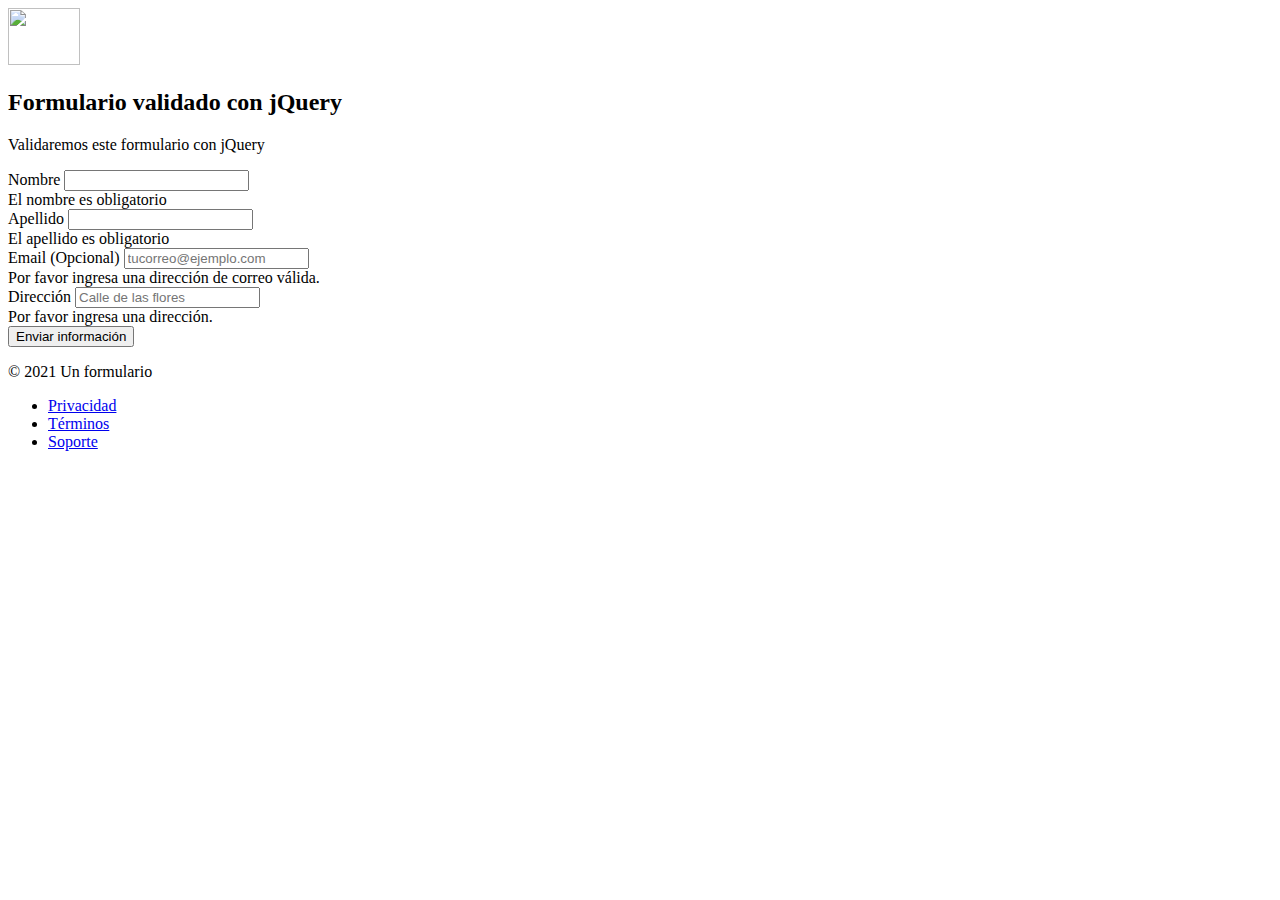
==== validacion.html @ 5fa40b6e "nuevo formulario" ====
<!doctype html>
<html lang="en">
  <head>
    <!-- Required meta tags -->
    <meta charset="utf-8">
    <meta name="viewport" content="width=device-width, initial-scale=1">

    <!-- Bootstrap CSS -->
    <link href="https://cdn.jsdelivr.net/npm/bootstrap@5.1.0/dist/css/bootstrap.min.css" rel="stylesheet" integrity="sha384-KyZXEAg3QhqLMpG8r+8fhAXLRk2vvoC2f3B09zVXn8CA5QIVfZOJ3BCsw2P0p/We" crossorigin="anonymous">
    

    <title>Formulario</title>
  </head>
  <body>
    <div class="container">
  <main>
    <div class="py-5 text-center">
      <img class="d-block mx-auto mb-4" src="https://blog.artegrafico.net/wp-content/uploads/2019/02/jQuery-logo.png" alt="" width="72" height="57">
      <h2>Formulario validado con jQuery</h2>
      <p class="lead">Validaremos este formulario con jQuery</p>
    </div>

    <div class="row g-5">
      <div class="col-md-5 col-lg-5 mx-auto">
        <form class="needs-validation" novalidate="">
          <div class="row g-3">
            <div class="col-sm-6">
              <label for="firstName" class="form-label">Nombre</label>
              <input type="text" class="form-control" id="firstName" placeholder="" value="" required="">
              <div class="invalid-feedback">
                El nombre es obligatorio
              </div>
            </div>

            <div class="col-sm-6">
              <label for="lastName" class="form-label">Apellido</label>
              <input type="text" class="form-control" id="lastName" placeholder="" value="" required="">
              <div class="invalid-feedback">
                El apellido es obligatorio
              </div>
            </div>

            <div class="col-12">
              <label for="email" class="form-label">Email <span class="text-muted">(Opcional)</span></label>
              <input type="email" class="form-control" id="email" placeholder="tucorreo@ejemplo.com">
              <div class="invalid-feedback">
                Por favor ingresa una dirección de correo válida.
              </div>
            </div>

            <div class="col-12">
              <label for="address" class="form-label">Dirección</label>
              <input type="text" class="form-control" id="address" placeholder="Calle de las flores" required="">
              <div class="invalid-feedback">
                Por favor ingresa una dirección.
              </div>
            </div>
          </div>


          <button class="w-100 btn btn-primary btn-lg mt-2" type="submit">Enviar información</button>
        </form>
      </div>
    </div>
  </main>

  <footer class="my-5 pt-5 text-muted text-center text-small">
    <p class="mb-1">© 2021 Un formulario</p>
    <ul class="list-inline">
      <li class="list-inline-item"><a href="#">Privacidad</a></li>
      <li class="list-inline-item"><a href="#">Términos</a></li>
      <li class="list-inline-item"><a href="#">Soporte</a></li>
    </ul>
  </footer>
</div>

    

    <!-- Option 1: Bootstrap Bundle with Popper -->
    <script src="https://cdn.jsdelivr.net/npm/bootstrap@5.1.0/dist/js/bootstrap.bundle.min.js" integrity="sha384-U1DAWAznBHeqEIlVSCgzq+c9gqGAJn5c/t99JyeKa9xxaYpSvHU5awsuZVVFIhvj" crossorigin="anonymous"></script>

    <script type="text/javascript">
      alert("hola");
    </script>

  </body>
</html>
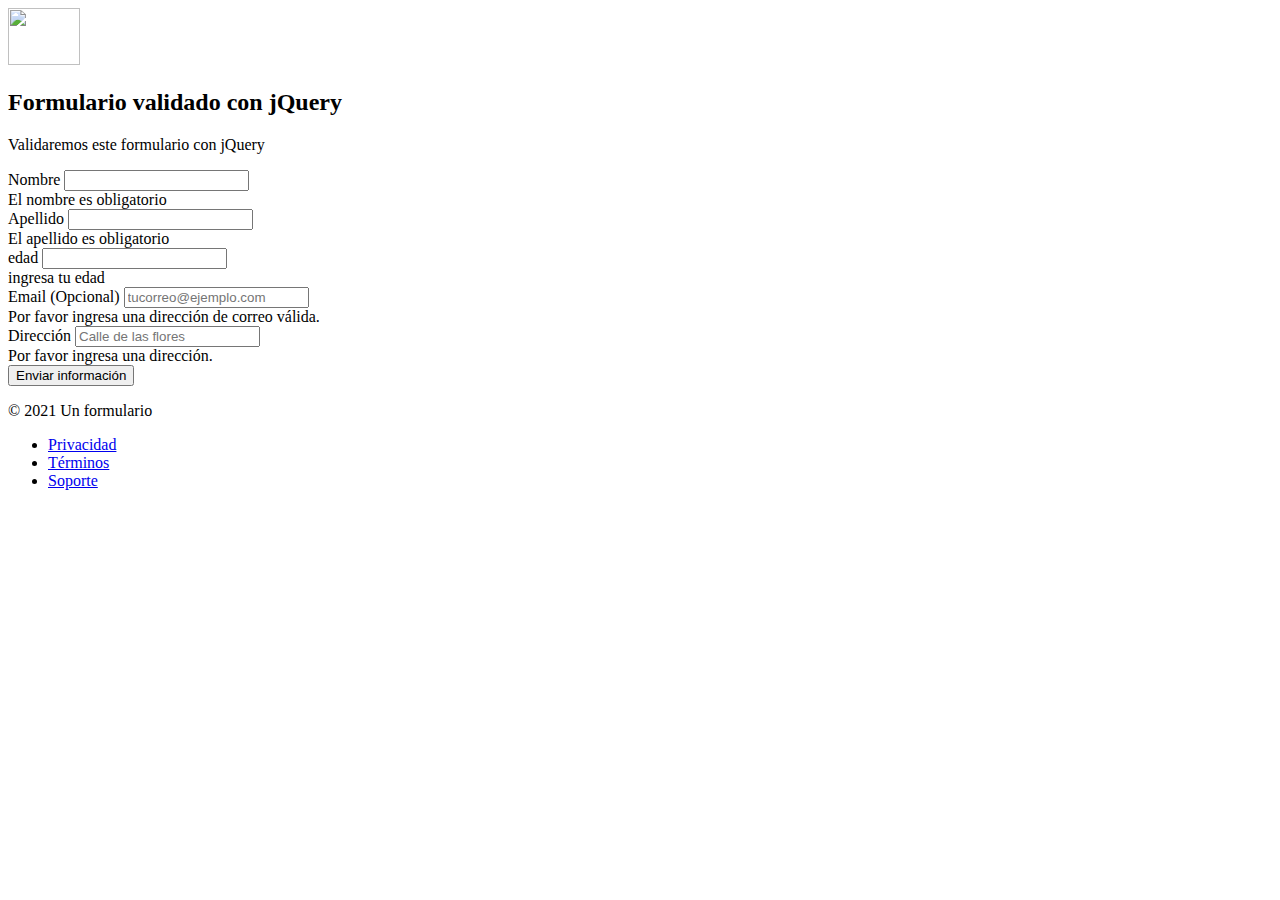
==== commit 87133620: "archivo java" ====
--- a/validacion.html
+++ b/validacion.html
@@ -39,7 +39,13 @@
                 El apellido es obligatorio
               </div>
             </div>
-
+            <div class="col-sm-6">
+              <label for="edad" class="form-label">edad</label>
+              <input type="number" class="form-control" id="edad" placeholder="" value="" required="">
+              <div class="invalid-feedback">
+                ingresa tu edad
+              </div>
+            </div>
             <div class="col-12">
               <label for="email" class="form-label">Email <span class="text-muted">(Opcional)</span></label>
               <input type="email" class="form-control" id="email" placeholder="tucorreo@ejemplo.com">
@@ -79,9 +85,7 @@
     <!-- Option 1: Bootstrap Bundle with Popper -->
     <script src="https://cdn.jsdelivr.net/npm/bootstrap@5.1.0/dist/js/bootstrap.bundle.min.js" integrity="sha384-U1DAWAznBHeqEIlVSCgzq+c9gqGAJn5c/t99JyeKa9xxaYpSvHU5awsuZVVFIhvj" crossorigin="anonymous"></script>
 
-    <script type="text/javascript">
-      alert("hola");
-    </script>
+    <script src="/landingpage/js/script.js"></script>
 
   </body>
 </html>